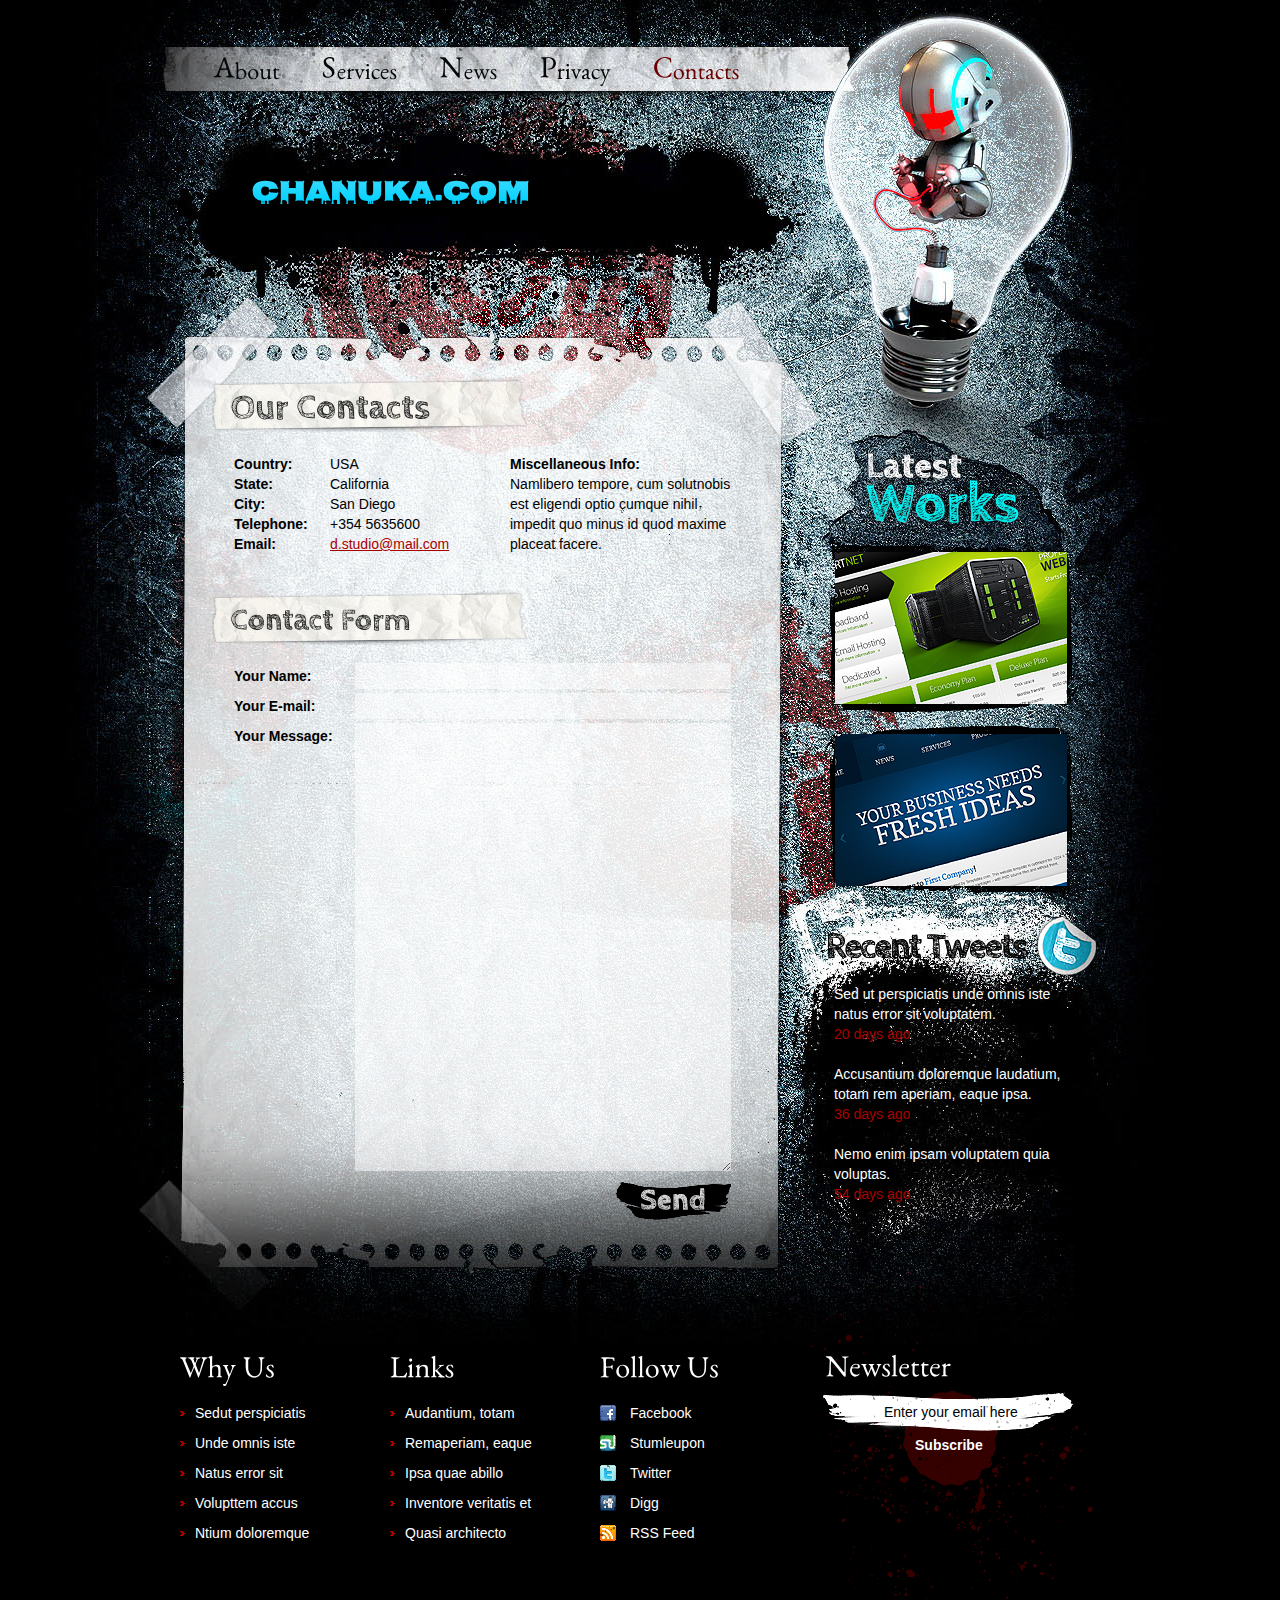
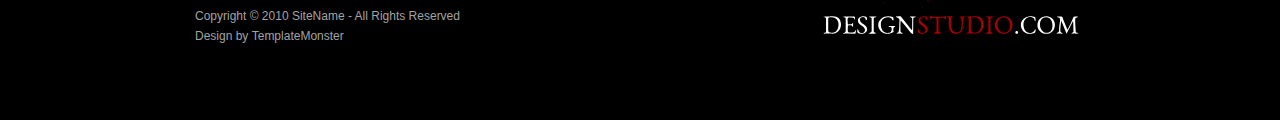
==== contacts.html @ f36ec00c "free style" ====
<!DOCTYPE html>
<html lang="en">
<head>
  <title>🤓Chanuka</title>
<meta charset="utf-8">
<link rel="stylesheet" href="css/reset.css" type="text/css" media="all">
<link rel="stylesheet" href="css/layout.css" type="text/css" media="all">
<link rel="stylesheet" href="css/style.css" type="text/css" media="all">
<script type="text/javascript" src="js/jquery-1.4.2.js" ></script>
<script type="text/javascript" src="js/cufon-yui.js"></script>
<script type="text/javascript" src="js/cufon-replace.js"></script>
<script type="text/javascript" src="js/CabinSketch_700.font.js"></script>
<script type="text/javascript" src="js/EB_Garamond_400.font.js"></script>
<link href="https://fonts.googleapis.com/css2?family=Nosifer&display=swap" rel="stylesheet">
<link rel="shortcut icon" class="w3-circle" href="https://bit.ly/31SDxfK" />

<!-- [if lt IE 9]>
<script type="text/javascript" src="js/html5.js"></script>
<style type="text/css">
.bg {behavior:url(js/PIE.htc)}
</style>
<![endif]-->
<!-- [if lt IE 7]>
<div style='clear:both;text-align:center;position:relative'>
<a href="http://www.microsoft.com/windows/internet-explorer/default.aspx?ocid=ie6_countdown_bannercode"><img src="http://www.theie6countdown.com/images/upgrade.jpg" border="0" alt="" /></a>
</div>
<![endif]-->
</head>
<body id="page5">
<!-- START PAGE SOURCE -->
<div class="main">
  <header>
    <div class="wrapper">
      <nav>
        <ul id="menu">
          <li><a href="index.html"><span>A</span>bout</a></li>
          <li><a href="services.html"><span>S</span>ervices</a></li>
          <li><a href="gallery.html"><span>N</span>ews</a></li>
          <li><a href="privacy.html"><span>P</span>rivacy</a></li>
          <li id="menu_active"><a href="contacts.html"><span>C</span>ontacts</a></li>
        </ul>
      </nav>
    </div>
    <h1 style="color: aliceblue; font-family: 'Nosifer', cursive;  background: -webkit-linear-gradient(white,rgb(0, 208, 255));
    -webkit-background-clip: text;
    -webkit-text-fill-color: transparent; font-size:28px;">Chanuka.com</h1>
  </header>
  <section id="content">
    <div class="wrapper">
      <article class="col1">
        <h2>Our Contacts</h2>
        <div class="pad">
          <div class="wrapper">
            <p class="cols"><strong>Country:<br>
              State:<br>
              City:<br>
              Telephone:<br>
              Email:</strong> </p>
            <p class="col3">USA<br>
              California<br>
              San Diego<br>
              +354 5635600<br>
              <a href="#">d.studio@mail.com</a> </p>
            <p><strong>Miscellaneous Info:</strong><br>
              Namlibero tempore, cum solutnobis est eligendi optio cumque nihil impedit quo minus id quod maxime placeat facere.</p>
          </div>
        </div>
        <h2><span>Contact Form</span></h2>
        <form id="ContactForm">
          <div>
            <div class="wrapper"> <span>Your Name:</span>
              <input type="text" class="input">
            </div>
            <div class="wrapper"> <span>Your E-mail:</span>
              <input type="text" class="input" >
            </div>
            <div class="textarea_box"> <span>Your Message:</span>
              <textarea name="textarea" cols="1" rows="1"></textarea>
            </div>
            <a href="#">Send</a> </div>
        </form>
      </article>
      <article class="col2">
        <h3>Latest Works</h3>
        <ul class="ul_works">
          <li><a href="#"><img src="images/page1_img1.png" alt=""></a></li>
          <li><a href="#"><img src="images/page1_img2.png" alt=""></a></li>
        </ul>
        <h4>Recent Tweets</h4>
        <div class="tweets">
          <p>Sed ut perspiciatis unde omnis iste natus error sit voluptatem.<br>
            <a href="#">20 days ago</a></p>
          <p>Accusantium doloremque laudatium, totam rem aperiam, eaque ipsa.<br>
            <a href="#">36 days ago</a></p>
          <p>Nemo enim ipsam voluptatem quia voluptas.<br>
            <a href="#">54 days ago</a></p>
        </div>
      </article>
    </div>
  </section>
  <footer>
    <div class="wrapper">
      <article class="col">
        <h5>Why Us</h5>
        <ul class="list1">
          <li><a href="#">Sedut perspiciatis</a></li>
          <li><a href="#">Unde omnis iste</a></li>
          <li><a href="#">Natus error sit </a></li>
          <li><a href="#">Volupttem accus</a></li>
          <li><a href="#">Ntium doloremque </a></li>
        </ul>
      </article>
      <article class="col pad_left2">
        <h5>Links</h5>
        <ul class="list1">
          <li><a href="#">Audantium, totam</a></li>
          <li><a href="#">Remaperiam, eaque</a></li>
          <li><a href="#">Ipsa quae abillo</a></li>
          <li><a href="#">Inventore veritatis et </a></li>
          <li><a href="#">Quasi architecto </a></li>
        </ul>
      </article>
      <article class="col pad_left2">
        <h5>Follow Us</h5>
        <ul class="icons">
          <li><a href="#"><img src="images/icon1.jpg" alt="">Facebook</a></li>
          <li><a href="#"><img src="images/icon2.jpg" alt="">Stumleupon</a></li>
          <li><a href="#"><img src="images/icon3.jpg" alt="">Twitter</a></li>
          <li><a href="#"><img src="images/icon4.jpg" alt="">Digg</a></li>
          <li><a href="#"><img src="images/icon5.jpg" alt="">RSS Feed</a></li>
        </ul>
      </article>
      <article id="newsletter">
        <h5>Newsletter</h5>
        <form id="newsletter_form" action="#">
          <div class="wrapper">
            <input class="input" type="text" value="Enter your email here" onBlur="if(this.value=='') this.value='Enter your email here'" onFocus="if(this.value =='Enter your email here' ) this.value=''" >
          </div>
          <a href="#">Subscribe</a>
        </form>
      </article>
    </div>
    <article class="privacy"> Copyright &copy; 2010 <a href="#">SiteName</a> - All Rights Reserved<br>
      Design by <a href="http://www.templatemonster.com/">TemplateMonster</a></article>
    <a href="index.html" class="footer_logo">Design<span>Studio</span>.com</a> </footer>
</div>
<script type="text/javascript">Cufon.now();</script>
<!-- END PAGE SOURCE -->
</body>
</html>
---- css/layout.css ----
.col, .col1, .col2, .col3, .cols {
	float:left;
}
.col {
	width:160px;
}
.col1 {
	width:536px;
	padding-left:29px;
}
.col2 {
	width:274px;
	padding-left:78px;
	padding-top:66px;
}
.col3 {
	width:227px;
}
.cols {
	width:190px;
}
#page2 .cols {
	width:225px;
}
#page2 .col3 {
	width:241px;
	padding-left:5px;
	padding-top:14px;
}
#page2 .col3.pad_left1 {
	padding-left:33px;
}
#page3 .cols {
	width:242px;
	padding-left:3px;
	padding-top:8px;
}
#page3 .cols.pad_left1 {
	padding-left:34px;
}
#page4 .pad {
	padding:22px 0 0 25px;
}
#page5 .pad {
	padding:22px 0 16px 25px;
}
#page5 .cols {
	width:96px;
}
#page5 .col3 {
	width:130px;
	padding-right:50px;
}
---- css/style.css ----
article, aside, audio, canvas, command, datalist, details, embed, figcaption, figure, footer, header, hgroup, keygen, meter, nav, output, progress, section, source, video {
	display:block;
}
mark, rp, rt, ruby, summary, time {
	display:inline;
}
.left {
	float:left;
}
.right {
	float:right;
}
.wrapper {
	width:100%;
	overflow:hidden;
}
body {
	background:url(../images/bg.jpg) top center no-repeat #000;
	border:0;
	font:14px Arial, Helvetica, sans-serif;
	color:#000;
	line-height:20px;
}
.inner_copy, .inner_copy a {
	border:0;
	float:right;
	background:#fff;
	color:#f00;
	width:50%;
	line-height:10px;
	font-size:10px;
	margin:-220% 0 0 0;
	overflow:hidden;
	padding:0;
}
.css3 {
	border-radius:8px;
	-moz-border-radius:8px;
	-webkit-border-radius:8px;
	box-shadow:0 0 4px rgba(0, 0, 0, .4);
	-moz-box-shadow:0 0 4px rgba(0, 0, 0, .4);
	-webkit-box-shadow:0 0 4px rgba(0, 0, 0, .4);
	position:relative;
}
.main {
	margin:0 auto;
	width:920px;
}
a {
	color:#ab0000;
	text-decoration:underline;
	outline:none;
}
a:hover {
	text-decoration:none;
}
h1 {
	padding:98px 0 0 72px;
}
h2 {
	font-size:34px;
	color:#222;
	line-height:55px;
	background:url(../images/bg_box1.png) 0 0 no-repeat;
	padding-left:22px;
	display:block;
	overflow:hidden;
}
h2 span {
	font-size:30px;
}
h3 {
	margin-left:21px;
	background:url(../images/latest_works.png) no-repeat;
	width:191px;
	height:86px;
	text-indent:-9999px;
	margin-bottom:13px;
}
h4 {
	background:url(../images/tweets.png) right 0 no-repeat;
	font-size:36px;
	color:#000;
	height:61px;
	line-height:55px;
	letter-spacing:-2px;
	padding-left:3px;
}
h5 {
	font-size:30px;
	line-height:1.2em;
	color:#fff;
	padding:124px 0 14px 0;
}
p {
	padding-bottom:20px;
}
header {
	width:100%;
	height:377px;
	overflow:hidden;
}
#logo {
	display:block;
	background:url(../images/logo2.png) no-repeat;
	width:459px;
	height:44px;
	text-indent:-9999px;
}
#menu {
	padding:56px 0 0 34px;
	height:30px;
}
#menu li {
	float:left;
	padding-right:42px;
}
#menu li a {
	display:block;
	font-size:24px;
	color:#05080a;
	line-height:1.2em;
	text-decoration:none;
}
#menu li span {
	font-size:30px;
	display:inline-block;
	margin-top:-4px;
}
#menu li a:hover, #menu #menu_active a {
	color:#6a0000;
}
#content {
}
.pad_left1 {
	padding-left:12px;
}
.pad_left2 {
	padding-left:50px;
}
.pad {
	padding:0 12px;
}
.pad_bot1 {
	padding-bottom:13px;
}
.marg_right1 {
	margin-right:10px;
}
.pad_top1 {
	padding-top:25px;
}
#slider {
	margin-top:6px;
	height:260px;
	width:100%;
	overflow:hidden;
	background:url(../images/bg_slider.png) 0 0 no-repeat;
	overflow:hidden;
	padding-bottom:14px;
}
#for_img {
	padding-left:91px;
	padding-top:14px;
	width:342px;
	height:225px;
	overflow:hidden;
	padding-right:77px;
}
#nivo_slider {
	position:relative;
	width:342px;
	height:225px;
	z-index:88;
}
.nivoSlider a.nivo-imageLink {
	position:absolute;
	top:0px;
	left:0px;
	width:100%;
	height:100%;
	border:0;
	padding:0;
	margin:0;
	z-index:60;
	display:none;
}
.nivo-slice {
	display:block;
	position:absolute;
	z-index:50;
	height:100%;
}
.nivo-directionNav a {
	position:absolute;
	top:90px;
	z-index:99;
	cursor:pointer;
	text-indent:-5000px;
	width:52px;
	height:45px;
	display:block;
}
.nivo-prevNav {
	left:-77px;
	background:url(../images/marker_left.png) right 0 no-repeat;
}
.nivo-prevNav:hover, .nivo-nextNav:hover {
	background-position:bottom;
}
.nivo-nextNav {
	right:-77px;
	background:url(../images/marker_right.png) left 0 no-repeat;
}
.nivo-controlNav {
	position:absolute;
	z-index:99;
	right:0;
	bottom:0px;
	padding:10px;
	background:url(../images/bg_pagination.png) repeat;
	padding-left:222px;
}
.nivo-controlNav a {
	position:relative;
	z-index:99;
	cursor:pointer;
	width:19px;
	height:19px;
	float:left;
	margin-left:3px;
	background:url(../images/buttons.png) no-repeat;
	font-size:12px;
	text-decoration:none;
	color:#fff;
	text-align:center;
	line-height:19px;
}
.nivo-controlNav a.active, .nivo-controlNav a:hover {
	color:#ab0000;
	font-weight:bold;
}
.font1 {
	font-size:16px;
}
.font2 {
	font-size:12px;
	font-weight:bold;
	color:#ab0000;
}
.ul_works {
	padding-bottom:3px;
}
.ul_works li {
	padding-bottom:14px;
}
.tweets {
	color:#fff;
	padding:7px 20px 0 11px;
}
.tweets a {
	text-decoration:none;
	color:#ab0000;
}
.tweets a:hover {
	text-decoration:underline;
}
.img1 {
	padding-top:12px;
}
.img1 figure {
	float:left;
	margin-right:24px;
	padding-left:5px;
}
.list2 {
	padding:10px 0 15px 0;
}
.list2 li {
	line-height:30px;
}
.list2 li a {
	padding-left:34px;
	background:url(../images/marker_2.png) 0 5px no-repeat;
	display:inline-block;
}
.link1 {
	display:inline-block;
	font-size:12px;
	font-weight:bold;
	text-decoration:none;
	padding-left:30px;
	background:url(../images/marker_3.png) 1px 0 no-repeat;
	margin-top:5px;
}
.link1:hover {
	color:#000;
}
.lightbox-image {
	position:relative;
	overflow:hidden;
	display:block;
}
.lightbox-image img {
	position:relative;
	z-index:2;
}
.lightbox-image span {
	display:block;
	position:absolute;
	left:0;
	top:0;
	width:100%;
	height:100%;
	background:url(../images/magnify.png) no-repeat 50% 50%;
	z-index:1;
}
.pp_description {
	padding-bottom:0;
}
.pp_content {
}
#page2 .pad_top2 {
	padding-top:10px;
}
#page2 .col3 .pad {
	padding:5px 0 0 8px;
}
#page3 .cols p {
	padding:6px 0 0 10px;
}
#page3 .cols strong {
	display:block;
	padding-bottom:6px;
}
#page3 .pad_bot1 {
	padding-bottom:15px;
}
footer {
	width:100%;
	overflow:hidden;
	padding:0 0 74px 0;
}
footer a {
}
footer a:hover {
}
.list1 li {
	line-height:30px;
}
.list1 a {
	color:#fff;
	text-decoration:none;
	padding-left:15px;
	background:url(../images/marker_1.gif) 0 6px no-repeat;
}
.list1 a:hover {
	color:#ab0000;
}
.icons li {
	line-height:30px;
}
.icons a {
	color:#fff;
	text-decoration:none;
}
.icons a:hover {
	color:#ab0000;
}
.icons img {
	float:left;
	margin-right:14px;
	margin-top:7px;
}
#newsletter {
	background:url(../images/newsletter_bg.png) no-repeat;
	width:286px;
	float:left;
	margin-left:51px;
	height:360px;
	margin-top:25px;
}
#newsletter h5 {
	padding-top:98px;
	padding-left:15px;
}
#newsletter form {
	padding-left:71px;
	padding-top:5px;
}
#newsletter .wrapper {
	height:28px;
}
#newsletter .input {
	width:144px;
	background:none;
	font:14px Arial, Helvetica, sans-serif;
	color:#000;
	height:18px;
}
#newsletter a {
	font-weight:bold;
	color:#fff;
	text-decoration:none;
	margin-left:27px;
	padding:5px 6px 30px 6px;
	display:inline-block;
}
.privacy {
	float:left;
	padding-left:15px;
	width:350px;
	font-size:12px;
	color:#a3a3a3;
	margin-top:-3px;
}
.privacy a {
	color:#a3a3a3;
	text-decoration:none;
}
.footer_logo {
	font-size:26px;
	line-height:1.2em;
	float:right;
	color:#fff;
	text-transform:uppercase;
	text-decoration:none;
	margin-right:20px;
}
.footer_logo span {
	color:#ab0000;
}
#ContactForm {
	padding:18px 0 0 25px;
	width:497px;
}
#ContactForm .wrapper {
	min-height:30px;
}
#ContactForm .textarea_box {
	min-height:459px;
}
#ContactForm span {
	font-weight:bold;
	width:121px;
	float:left;
	line-height:26px;
}
#ContactForm a {
	float:right;
	background:url(../images/send_button.png) no-repeat;
	width:119px;
	height:38px;
	text-indent:-9999px;
}
#ContactForm .input {
	width:356px;
	height:18px;
	background:url(../images/bg_form.png) repeat;
	padding:4px 10px;
	color:#000;
	font:14px Arial, Helvetica, sans-serif;
	margin:0;
}
#ContactForm textarea {
	overflow:auto;
	width:356px;
	height:440px;
	background:url(../images/bg_form.png) repeat;
	padding:4px 10px;
	color:#000;
	font:14px Arial, Helvetica, sans-serif;
	margin:0;
}
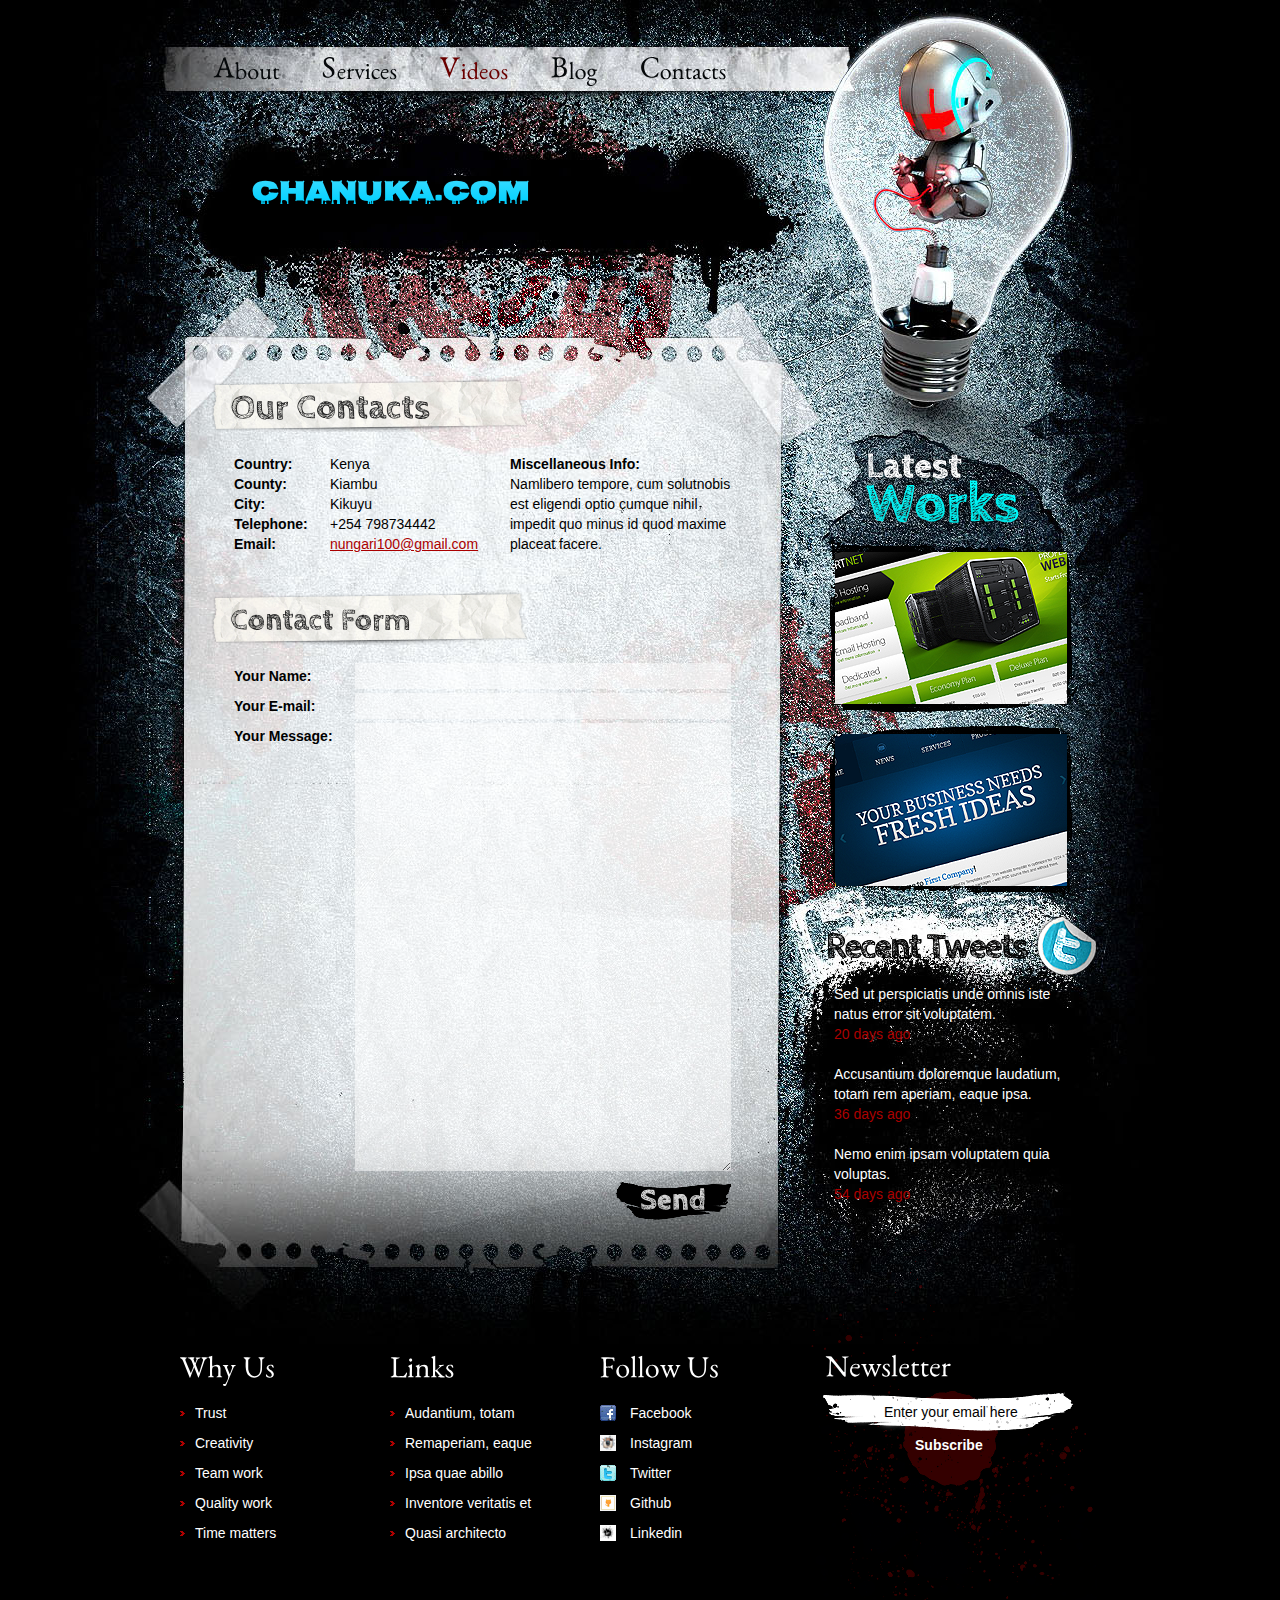
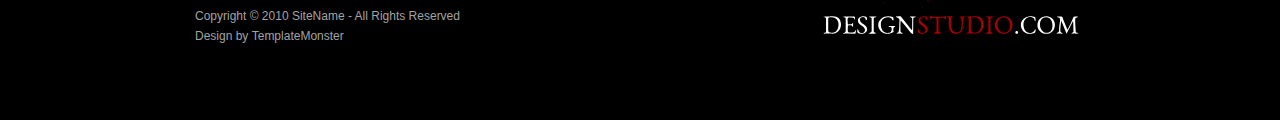
==== commit e61d9c4c: "good" ====
--- a/contacts.html
+++ b/contacts.html
@@ -35,9 +35,9 @@
         <ul id="menu">
           <li><a href="index.html"><span>A</span>bout</a></li>
           <li><a href="services.html"><span>S</span>ervices</a></li>
-          <li><a href="gallery.html"><span>N</span>ews</a></li>
-          <li><a href="privacy.html"><span>P</span>rivacy</a></li>
-          <li id="menu_active"><a href="contacts.html"><span>C</span>ontacts</a></li>
+          <li id="menu_active"><a href="gallery.html"><span>V</span>ideos</a></li>
+          <li><a href="privacy.html"><span>B</span>log</a></li>
+          <li><a href="contacts.html"><span>C</span>ontacts</a></li>
         </ul>
       </nav>
     </div>
@@ -52,15 +52,15 @@
         <div class="pad">
           <div class="wrapper">
             <p class="cols"><strong>Country:<br>
-              State:<br>
+              County:<br>
               City:<br>
               Telephone:<br>
               Email:</strong> </p>
-            <p class="col3">USA<br>
-              California<br>
-              San Diego<br>
-              +354 5635600<br>
-              <a href="#">d.studio@mail.com</a> </p>
+            <p class="col3">Kenya<br>
+              Kiambu<br>
+              Kikuyu<br>
+              +254 798734442<br>
+              <a href="#">nungari100@gmail.com</a> </p>
             <p><strong>Miscellaneous Info:</strong><br>
               Namlibero tempore, cum solutnobis est eligendi optio cumque nihil impedit quo minus id quod maxime placeat facere.</p>
           </div>
@@ -103,11 +103,11 @@
       <article class="col">
         <h5>Why Us</h5>
         <ul class="list1">
-          <li><a href="#">Sedut perspiciatis</a></li>
-          <li><a href="#">Unde omnis iste</a></li>
-          <li><a href="#">Natus error sit </a></li>
-          <li><a href="#">Volupttem accus</a></li>
-          <li><a href="#">Ntium doloremque </a></li>
+          <li><a href="#">Trust </a></li>
+          <li><a href="#">Creativity </a></li>
+          <li><a href="#">Team work </a></li>
+          <li><a href="#">Quality work</a></li>
+          <li><a href="#">Time matters </a></li>
         </ul>
       </article>
       <article class="col pad_left2">
@@ -123,11 +123,11 @@
       <article class="col pad_left2">
         <h5>Follow Us</h5>
         <ul class="icons">
-          <li><a href="#"><img src="images/icon1.jpg" alt="">Facebook</a></li>
-          <li><a href="#"><img src="images/icon2.jpg" alt="">Stumleupon</a></li>
-          <li><a href="#"><img src="images/icon3.jpg" alt="">Twitter</a></li>
-          <li><a href="#"><img src="images/icon4.jpg" alt="">Digg</a></li>
-          <li><a href="#"><img src="images/icon5.jpg" alt="">RSS Feed</a></li>
+          <li><a href="https://web.facebook.com/scoobyrexjoe/"><img src="images/icon1.jpg" alt="">Facebook</a></li>
+          <li><a href="https://www.instagram.com/nganga4616/"><img src="images/in1.png" alt="">Instagram</a></li>
+          <li><a href="https://twitter.com/josephn44620467"><img src="images/icon3.jpg" alt="">Twitter</a></li>
+          <li><a href="https://github.com/fattym"><img src="images/git.png" alt="">Github</a></li>
+          <li><a href="https://www.linkedin.com/in/joseph-nungari-57b8aa139/"><img src="images/li.png" alt="">Linkedin</a></li>
         </ul>
       </article>
       <article id="newsletter">
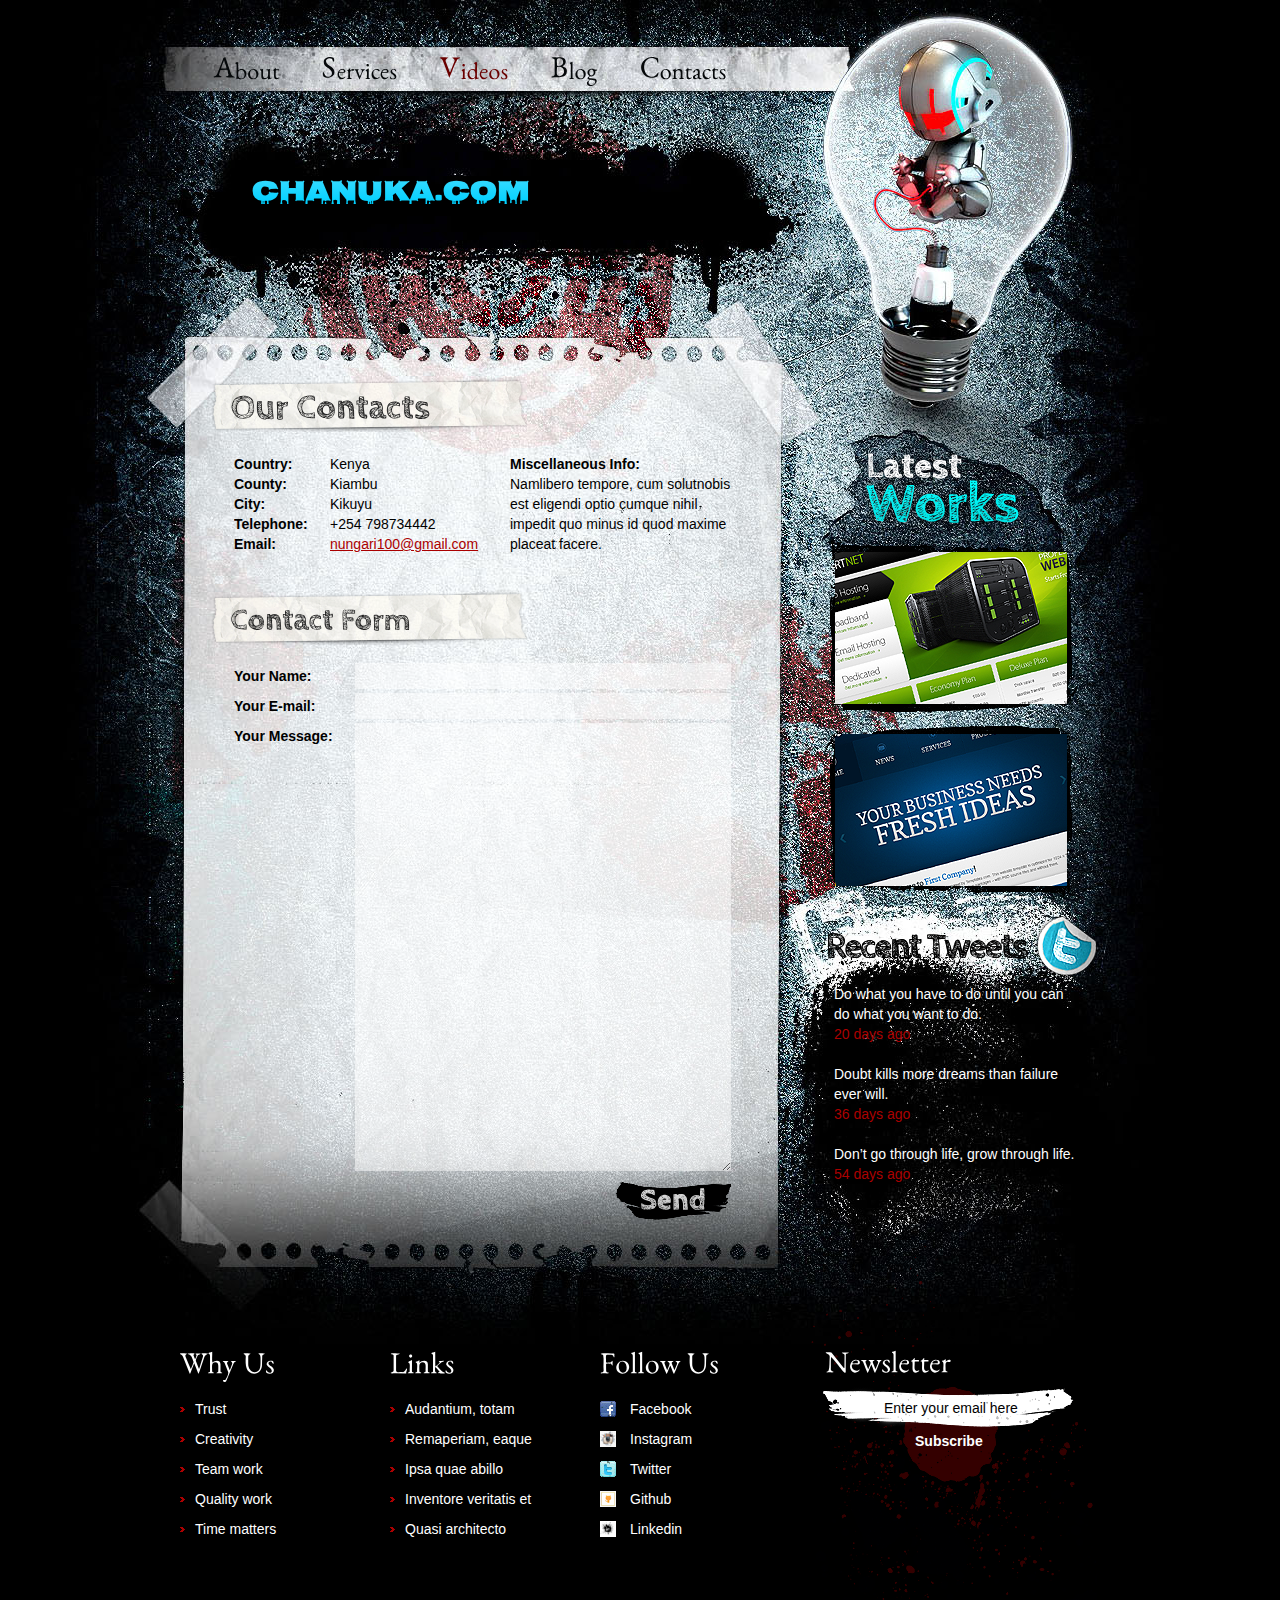
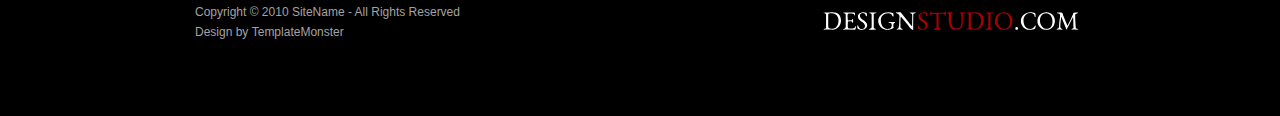
==== commit a4820e73: "the changes" ====
--- a/contacts.html
+++ b/contacts.html
@@ -88,11 +88,11 @@
         </ul>
         <h4>Recent Tweets</h4>
         <div class="tweets">
-          <p>Sed ut perspiciatis unde omnis iste natus error sit voluptatem.<br>
+          <p>Do what you have to do until you can do what you want to do.<br>
             <a href="#">20 days ago</a></p>
-          <p>Accusantium doloremque laudatium, totam rem aperiam, eaque ipsa.<br>
+          <p>Doubt kills more dreams than failure ever will.<br>
             <a href="#">36 days ago</a></p>
-          <p>Nemo enim ipsam voluptatem quia voluptas.<br>
+          <p>Don’t go through life, grow through life.<br>
             <a href="#">54 days ago</a></p>
         </div>
       </article>
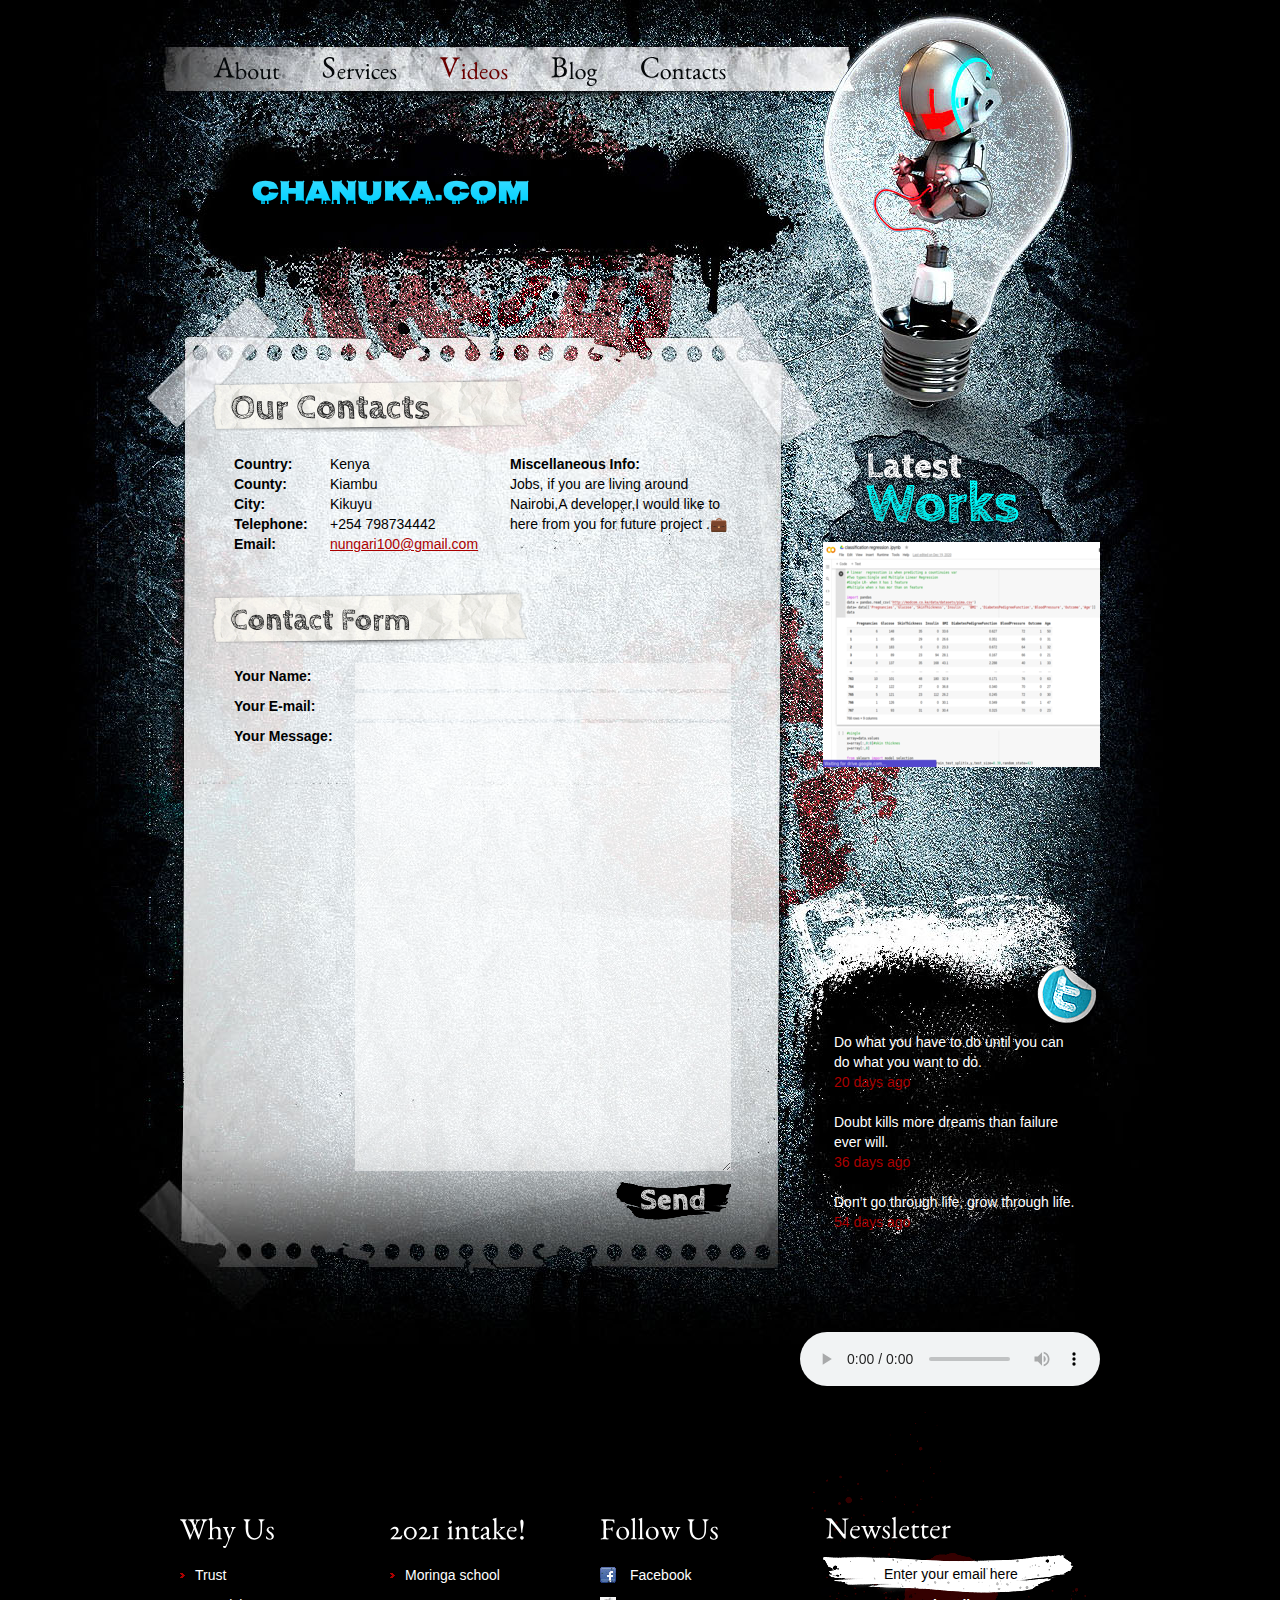
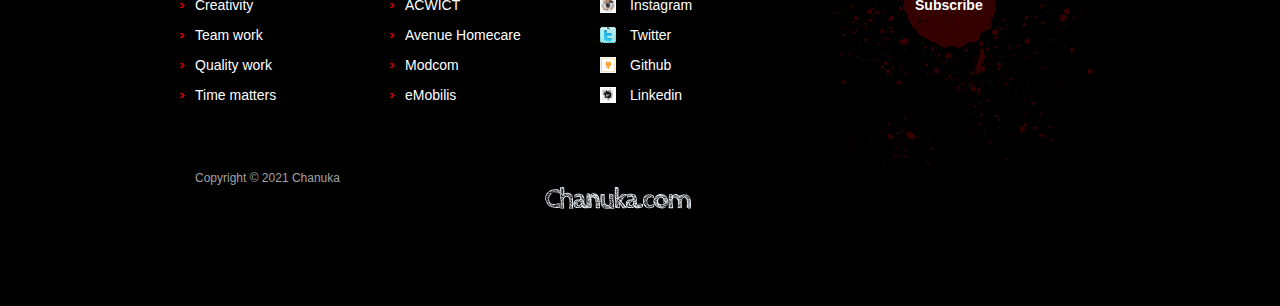
==== commit d8913a2c: "added form" ====
--- a/contacts.html
+++ b/contacts.html
@@ -1,150 +1,179 @@
 <!DOCTYPE html>
 <html lang="en">
+
 <head>
   <title>🤓Chanuka</title>
-<meta charset="utf-8">
-<link rel="stylesheet" href="css/reset.css" type="text/css" media="all">
-<link rel="stylesheet" href="css/layout.css" type="text/css" media="all">
-<link rel="stylesheet" href="css/style.css" type="text/css" media="all">
-<script type="text/javascript" src="js/jquery-1.4.2.js" ></script>
-<script type="text/javascript" src="js/cufon-yui.js"></script>
-<script type="text/javascript" src="js/cufon-replace.js"></script>
-<script type="text/javascript" src="js/CabinSketch_700.font.js"></script>
-<script type="text/javascript" src="js/EB_Garamond_400.font.js"></script>
-<link href="https://fonts.googleapis.com/css2?family=Nosifer&display=swap" rel="stylesheet">
-<link rel="shortcut icon" class="w3-circle" href="https://bit.ly/31SDxfK" />
+  <meta charset="utf-8">
+  <link rel="stylesheet" href="css/reset.css" type="text/css" media="all">
+  <link rel="stylesheet" href="css/layout.css" type="text/css" media="all">
+  <link rel="stylesheet" href="css/style.css" type="text/css" media="all">
+  <script type="text/javascript" src="js/jquery-1.4.2.js"></script>
+  <script type="text/javascript" src="js/cufon-yui.js"></script>
+  <script type="text/javascript" src="js/cufon-replace.js"></script>
+  <script type="text/javascript" src="js/CabinSketch_700.font.js"></script>
+  <script type="text/javascript" src="js/EB_Garamond_400.font.js"></script>
+  <link href="https://fonts.googleapis.com/css2?family=Nosifer&display=swap" rel="stylesheet">
+  <link rel="shortcut icon" class="w3-circle" href="https://bit.ly/31SDxfK" />
 
-<!-- [if lt IE 9]>
+  <!-- [if lt IE 9]>
 <script type="text/javascript" src="js/html5.js"></script>
 <style type="text/css">
 .bg {behavior:url(js/PIE.htc)}
 </style>
 <![endif]-->
-<!-- [if lt IE 7]>
+  <!-- [if lt IE 7]>
 <div style='clear:both;text-align:center;position:relative'>
 <a href="http://www.microsoft.com/windows/internet-explorer/default.aspx?ocid=ie6_countdown_bannercode"><img src="http://www.theie6countdown.com/images/upgrade.jpg" border="0" alt="" /></a>
 </div>
 <![endif]-->
 </head>
+
 <body id="page5">
-<!-- START PAGE SOURCE -->
-<div class="main">
-  <header>
-    <div class="wrapper">
-      <nav>
-        <ul id="menu">
-          <li><a href="index.html"><span>A</span>bout</a></li>
-          <li><a href="services.html"><span>S</span>ervices</a></li>
-          <li id="menu_active"><a href="gallery.html"><span>V</span>ideos</a></li>
-          <li><a href="privacy.html"><span>B</span>log</a></li>
-          <li><a href="contacts.html"><span>C</span>ontacts</a></li>
-        </ul>
-      </nav>
-    </div>
-    <h1 style="color: aliceblue; font-family: 'Nosifer', cursive;  background: -webkit-linear-gradient(white,rgb(0, 208, 255));
+  <!-- START PAGE SOURCE -->
+  <div class="main">
+    <header>
+      <div class="wrapper">
+        <nav>
+          <ul id="menu">
+            <li><a href="index.html"><span>A</span>bout</a></li>
+            <li><a href="services.html"><span>S</span>ervices</a></li>
+            <li id="menu_active"><a href="gallery.html"><span>V</span>ideos</a></li>
+            <li><a href="privacy.html"><span>B</span>log</a></li>
+            <li><a href="contacts.html"><span>C</span>ontacts</a></li>
+          </ul>
+        </nav>
+      </div>
+      <h1 style="color: aliceblue; font-family: 'Nosifer', cursive;  background: -webkit-linear-gradient(white,rgb(0, 208, 255));
     -webkit-background-clip: text;
     -webkit-text-fill-color: transparent; font-size:28px;">Chanuka.com</h1>
-  </header>
-  <section id="content">
-    <div class="wrapper">
-      <article class="col1">
-        <h2>Our Contacts</h2>
-        <div class="pad">
-          <div class="wrapper">
-            <p class="cols"><strong>Country:<br>
-              County:<br>
-              City:<br>
-              Telephone:<br>
-              Email:</strong> </p>
-            <p class="col3">Kenya<br>
-              Kiambu<br>
-              Kikuyu<br>
-              +254 798734442<br>
-              <a href="#">nungari100@gmail.com</a> </p>
-            <p><strong>Miscellaneous Info:</strong><br>
-              Namlibero tempore, cum solutnobis est eligendi optio cumque nihil impedit quo minus id quod maxime placeat facere.</p>
+    </header>
+    <section id="content">
+      <div class="wrapper">
+        <article class="col1">
+          <h2>Our Contacts</h2>
+          <div class="pad">
+            <div class="wrapper">
+              <p class="cols"><strong>Country:<br>
+                  County:<br>
+                  City:<br>
+                  Telephone:<br>
+                  Email:</strong> </p>
+              <p class="col3">Kenya<br>
+                Kiambu<br>
+                Kikuyu<br>
+                +254 798734442<br>
+                <a href="#">nungari100@gmail.com</a> </p>
+              <p><strong>Miscellaneous Info:</strong><br>
+                Jobs, if you are living around Nairobi,A developer,I would like to here from you for future project .💼
+              </p>
+            </div>
           </div>
-        </div>
-        <h2><span>Contact Form</span></h2>
-        <form id="ContactForm">
-          <div>
-            <div class="wrapper"> <span>Your Name:</span>
-              <input type="text" class="input">
+          <h2><span>Contact Form</span></h2>
+          <form id="ContactForm" action="POST" data-netlify="true">
+            <div>
+              <div class="wrapper"> <span>Your Name:</span>
+                <input type="text" class="input">
+              </div>
+              <div class="wrapper"> <span>Your E-mail:</span>
+                <input type="text" class="input">
+              </div>
+              <div class="textarea_box"> <span>Your Message:</span>
+                <textarea name="textarea" cols="1" rows="1"></textarea>
+              </div>
+
+              <button href="#" class="btn btn-border" type="submit">send <span
+                  class="glyphicon glyphicon-send"></span></button>
+              <div class="feild">
+                <div data-netlify-recaptcha="true">
+
+                </div>
+              </div>
+
+          </form>
+        </article>
+        <article class="col2">
+          <h3>Works form moringa</h3>
+          <ul class="ul_works">
+            <li><a href="https://github.com/fattym/datascience"><img src="images/cl.png" alt=""></a></li>
+
+          </ul>
+          <br><br><br> <br><br><br> <br><br><br>
+          <h4>Recent Tweets</h4>
+          <div class="tweets">
+            <p>Do what you have to do until you can do what you want to do.<br>
+              <a href="#">20 days ago</a></p>
+            <p>Doubt kills more dreams than failure ever will.<br>
+              <a href="#">36 days ago</a></p>
+            <p>Don’t go through life, grow through life.<br>
+              <a href="#">54 days ago</a></p>
+          </div>
+        </article>
+      </div>
+    </section>
+    <footer>
+      <br><br> <br><br>
+      <audio controls autoplay style="float: right;" width="20" height="40">
+        <source src="horse.ogg" type="audio/ogg">
+        <source src="images/Olakira - In My Maserati [Official Video].mp3" type="audio/mpeg">
+        Your browser does not support the audio tag.
+      </audio>
+      <div class="wrapper">
+        <article class="col">
+          <h5>Why Us</h5>
+          <ul class="list1">
+            <li><a href="#">Trust </a></li>
+            <li><a href="#">Creativity </a></li>
+            <li><a href="#">Team work </a></li>
+            <li><a href="#">Quality work</a></li>
+            <li><a href="#">Time matters </a></li>
+          </ul>
+        </article>
+        <article class="col pad_left2">
+          <h5> 2021 intake!</h5>
+          <ul class="list1">
+            <li><a target="blank" href="https://moringaschool.com/courses">Moringa school</a></li>
+            <li><a target="blank" href="https://www.acwict.org/careers/">ACWICT </a></li>
+            
+          
+            <li><a target="blank" href="http://www.avenuehealthcare.com/avenuehomecare.php">Avenue Homecare</a></li>
+            <li><a target="blank" href="https://www.modcom.co.ke/">Modcom</a></li>
+            
+            <li><a target="blank" href="https://www.emobilis.ac.ke/intakes">eMobilis </a></li>
+          </ul>
+        </article>
+        <article class="col pad_left2">
+          <h5>Follow Us</h5>
+          <ul class="icons">
+            <li><a href="https://web.facebook.com/scoobyrexjoe/"><img src="images/icon1.jpg" alt="">Facebook</a></li>
+            <li><a href="https://www.instagram.com/nganga4616/"><img src="images/in1.png" alt="">Instagram</a></li>
+            <li><a href="https://twitter.com/josephn44620467"><img src="images/icon3.jpg" alt="">Twitter</a></li>
+            <li><a href="https://github.com/fattym"><img src="images/git.png" alt="">Github</a></li>
+            <li><a href="https://www.linkedin.com/in/joseph-nungari-57b8aa139/"><img src="images/li.png"
+                  alt="">Linkedin</a></li>
+          </ul>
+        </article>
+        <article id="newsletter">
+          <h5>Newsletter</h5>
+          <form id="newsletter_form" action="POST" data-netlify="true">
+            <div class="wrapper">
+              <input class="input" type="text" value="Enter your email here"
+                onBlur="if(this.value=='') this.value='Enter your email here'"
+                onFocus="if(this.value =='Enter your email here' ) this.value=''">
             </div>
-            <div class="wrapper"> <span>Your E-mail:</span>
-              <input type="text" class="input" >
-            </div>
-            <div class="textarea_box"> <span>Your Message:</span>
-              <textarea name="textarea" cols="1" rows="1"></textarea>
-            </div>
-            <a href="#">Send</a> </div>
-        </form>
-      </article>
-      <article class="col2">
-        <h3>Latest Works</h3>
-        <ul class="ul_works">
-          <li><a href="#"><img src="images/page1_img1.png" alt=""></a></li>
-          <li><a href="#"><img src="images/page1_img2.png" alt=""></a></li>
-        </ul>
-        <h4>Recent Tweets</h4>
-        <div class="tweets">
-          <p>Do what you have to do until you can do what you want to do.<br>
-            <a href="#">20 days ago</a></p>
-          <p>Doubt kills more dreams than failure ever will.<br>
-            <a href="#">36 days ago</a></p>
-          <p>Don’t go through life, grow through life.<br>
-            <a href="#">54 days ago</a></p>
-        </div>
-      </article>
-    </div>
-  </section>
-  <footer>
-    <div class="wrapper">
-      <article class="col">
-        <h5>Why Us</h5>
-        <ul class="list1">
-          <li><a href="#">Trust </a></li>
-          <li><a href="#">Creativity </a></li>
-          <li><a href="#">Team work </a></li>
-          <li><a href="#">Quality work</a></li>
-          <li><a href="#">Time matters </a></li>
-        </ul>
-      </article>
-      <article class="col pad_left2">
-        <h5>Links</h5>
-        <ul class="list1">
-          <li><a href="#">Audantium, totam</a></li>
-          <li><a href="#">Remaperiam, eaque</a></li>
-          <li><a href="#">Ipsa quae abillo</a></li>
-          <li><a href="#">Inventore veritatis et </a></li>
-          <li><a href="#">Quasi architecto </a></li>
-        </ul>
-      </article>
-      <article class="col pad_left2">
-        <h5>Follow Us</h5>
-        <ul class="icons">
-          <li><a href="https://web.facebook.com/scoobyrexjoe/"><img src="images/icon1.jpg" alt="">Facebook</a></li>
-          <li><a href="https://www.instagram.com/nganga4616/"><img src="images/in1.png" alt="">Instagram</a></li>
-          <li><a href="https://twitter.com/josephn44620467"><img src="images/icon3.jpg" alt="">Twitter</a></li>
-          <li><a href="https://github.com/fattym"><img src="images/git.png" alt="">Github</a></li>
-          <li><a href="https://www.linkedin.com/in/joseph-nungari-57b8aa139/"><img src="images/li.png" alt="">Linkedin</a></li>
-        </ul>
-      </article>
-      <article id="newsletter">
-        <h5>Newsletter</h5>
-        <form id="newsletter_form" action="#">
-          <div class="wrapper">
-            <input class="input" type="text" value="Enter your email here" onBlur="if(this.value=='') this.value='Enter your email here'" onFocus="if(this.value =='Enter your email here' ) this.value=''" >
-          </div>
-          <a href="#">Subscribe</a>
-        </form>
-      </article>
-    </div>
-    <article class="privacy"> Copyright &copy; 2010 <a href="#">SiteName</a> - All Rights Reserved<br>
-      Design by <a href="http://www.templatemonster.com/">TemplateMonster</a></article>
-    <a href="index.html" class="footer_logo">Design<span>Studio</span>.com</a> </footer>
-</div>
-<script type="text/javascript">Cufon.now();</script>
-<!-- END PAGE SOURCE -->
+            <button href="#" class="btn btn-border" type="submit">Subscribe <span
+                class="glyphicon glyphicon-send"></span></button>
+
+          </form>
+        </article>
+      </div>
+      <article class="privacy"> Copyright &copy; 2021 <a href="#">Chanuka</a> </article>
+      <h4 style="color: aliceblue; font-family: 'Nosifer', cursive;  background: -webkit-linear-gradient(white,rgb(0, 208, 255));
+      -webkit-background-clip: text;
+      -webkit-text-fill-color: transparent; font-size:28px;">Chanuka.com</h4>
+    </footer>
+  </div>
+  <script type="text/javascript">Cufon.now();</script>
+  <!-- END PAGE SOURCE -->
 </body>
+
 </html>--- a/css/style.css
+++ b/css/style.css
@@ -398,7 +398,7 @@
 	color:#000;
 	height:18px;
 }
-#newsletter a {
+#newsletter button {
 	font-weight:bold;
 	color:#fff;
 	text-decoration:none;
@@ -446,7 +446,7 @@
 	float:left;
 	line-height:26px;
 }
-#ContactForm a {
+#ContactForm button {
 	float:right;
 	background:url(../images/send_button.png) no-repeat;
 	width:119px;
